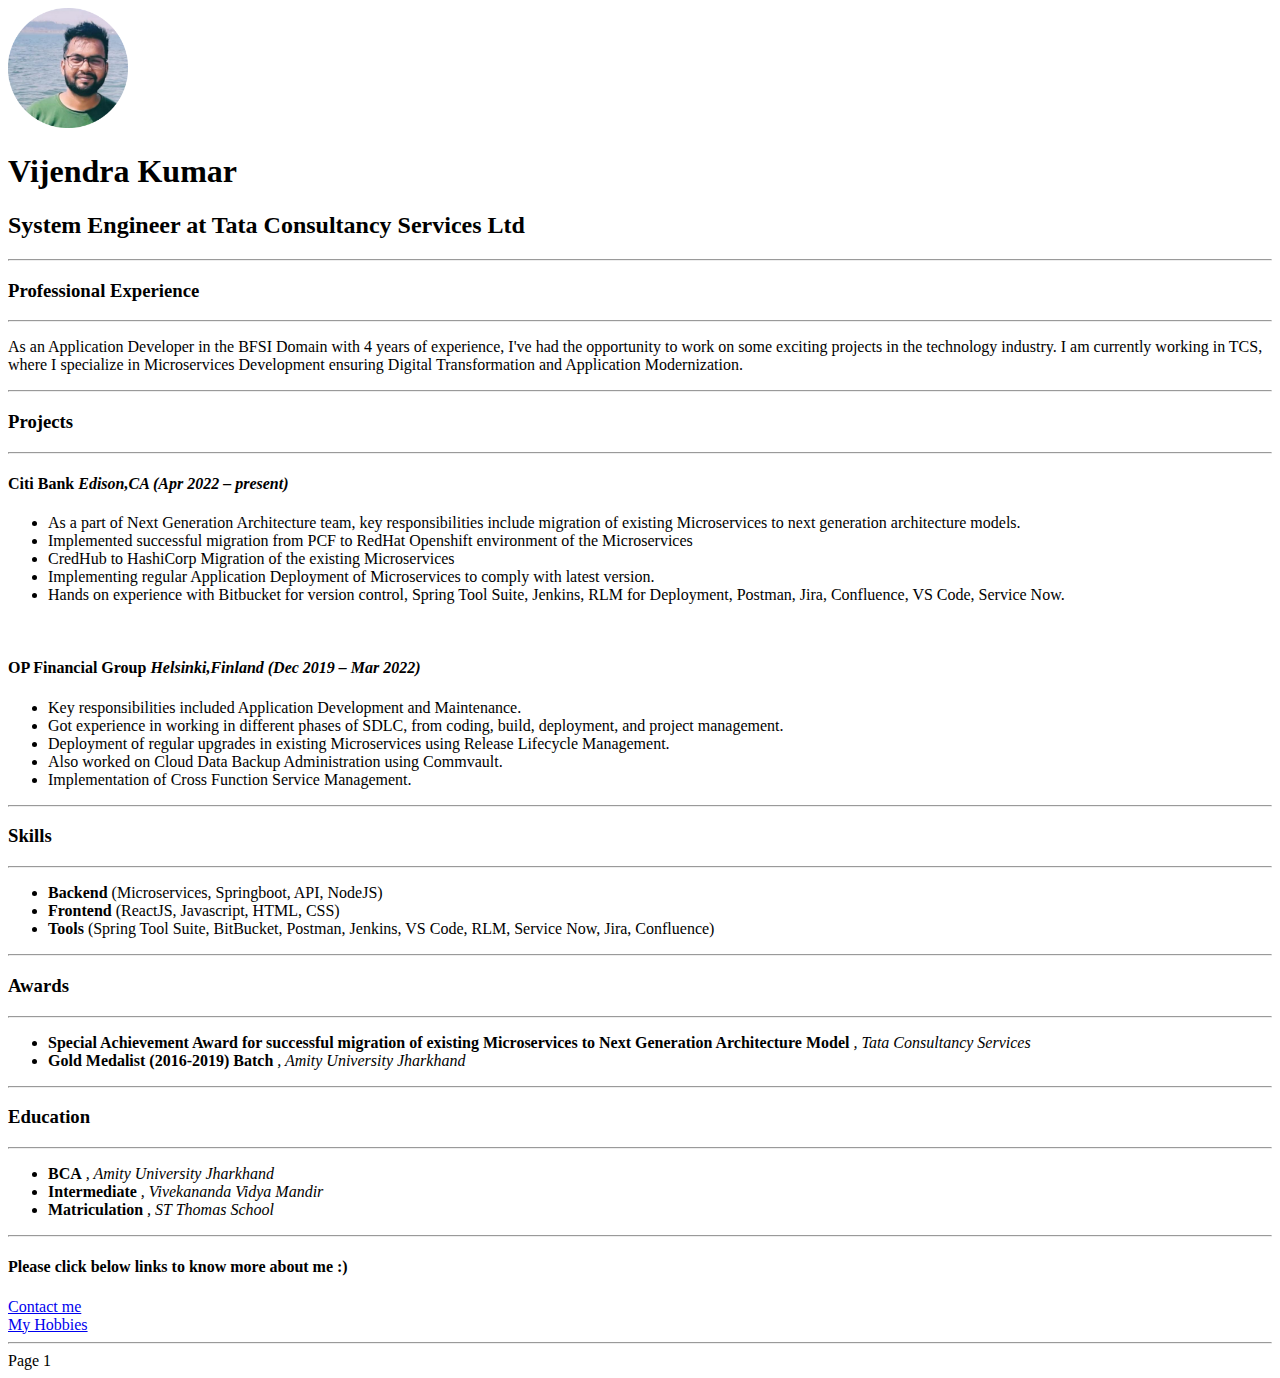
==== index.html @ 3785c18d "Initial Commit" ====
<!DOCTYPE html>
<html lang="en">
<head>
    <meta charset="UTF-8">
    <meta name="viewport" content="width=device-width, initial-scale=1.0">
    <title>My Resume</title>
</head>
<body>
    <img src="./images/circle_pic.png" alt="vijendra pic" height="120">
    <h1>Vijendra Kumar</h1>
    <h2>System Engineer at Tata Consultancy Services Ltd</h2>
    <hr>
    <h3>Professional Experience</h3>
    <hr>
    <p>As an Application Developer in the BFSI Domain with 4 years of experience, I've had the opportunity to work on
        some exciting projects in the technology industry. I am currently working in TCS, where I specialize in Microservices
        Development ensuring Digital Transformation and Application Modernization.</p>
    <hr>
    <h3>Projects</h3>
    <hr>
    <h4>Citi Bank <i>Edison,CA (Apr 2022 – present)</i></h4>
    <ul>
        <li>As a part of Next Generation Architecture team, key responsibilities include migration
            of existing Microservices to next generation architecture models.</li>
        <li>Implemented successful migration from PCF to RedHat Openshift environment of the
            Microservices</li>
        <li>CredHub to HashiCorp Migration of the existing Microservices</li>
        <li>Implementing regular Application Deployment of Microservices to comply with latest
            version.</li>
        <li>Hands on experience with Bitbucket for version control, Spring Tool Suite, Jenkins,
            RLM for Deployment, Postman, Jira, Confluence, VS Code, Service Now.</li>
    </ul>
    <br>
    <h4>OP Financial Group <i>Helsinki,Finland (Dec 2019 – Mar 2022)</i></h4>
    <ul>
        <li>Key responsibilities included Application Development and Maintenance.</li>
        <li>Got experience in working in different phases of SDLC, from coding, build,
            deployment, and project management.
            </li>
        <li>Deployment of regular upgrades in existing Microservices using Release Lifecycle
            Management.</li>
        <li>Also worked on Cloud Data Backup Administration using Commvault.</li>
        <li>Implementation of Cross Function Service Management.
        </li>
    </ul>
    <hr>
    <h3>Skills</h3>
    <hr>
    <ul>
        <li><b>Backend</b> (Microservices, Springboot, API, NodeJS)</li>
        <li><b>Frontend</b>  (ReactJS, Javascript, HTML, CSS)
        </li>
        <li><b>Tools</b> (Spring Tool Suite, BitBucket, Postman, Jenkins, VS Code, RLM, Service Now, Jira, Confluence)
        </li>
    </ul>
    <hr>
    <h3>Awards</h3>
    <hr>
    <ul>
        <li><b>Special Achievement Award for successful migration of existing Microservices to Next Generation
            Architecture Model</b> <i>, Tata Consultancy Services</i></li>
            <li><b>Gold Medalist (2016-2019) Batch</b> <i>, Amity University Jharkhand</i></li>
    </ul>
    <hr>
    <h3>Education</h3>
    <hr>
    <ul>
        <li><b>BCA</b> <i>, Amity University Jharkhand</i></li>
        <li><b>Intermediate</b> <i>, Vivekananda Vidya Mandir</i></li>
        <li><b>Matriculation</b> <i>, ST Thomas School</i></li>
    </ul>
    <hr>
    <h4>Please click below links to know more about me :)</h4>
    <a href="./pages/contact.html">Contact me</a> <br>
    <a href="./pages/hobby.html">My Hobbies</a>
    <hr>
    <footer>Page 1</footer>
</body>
</html>
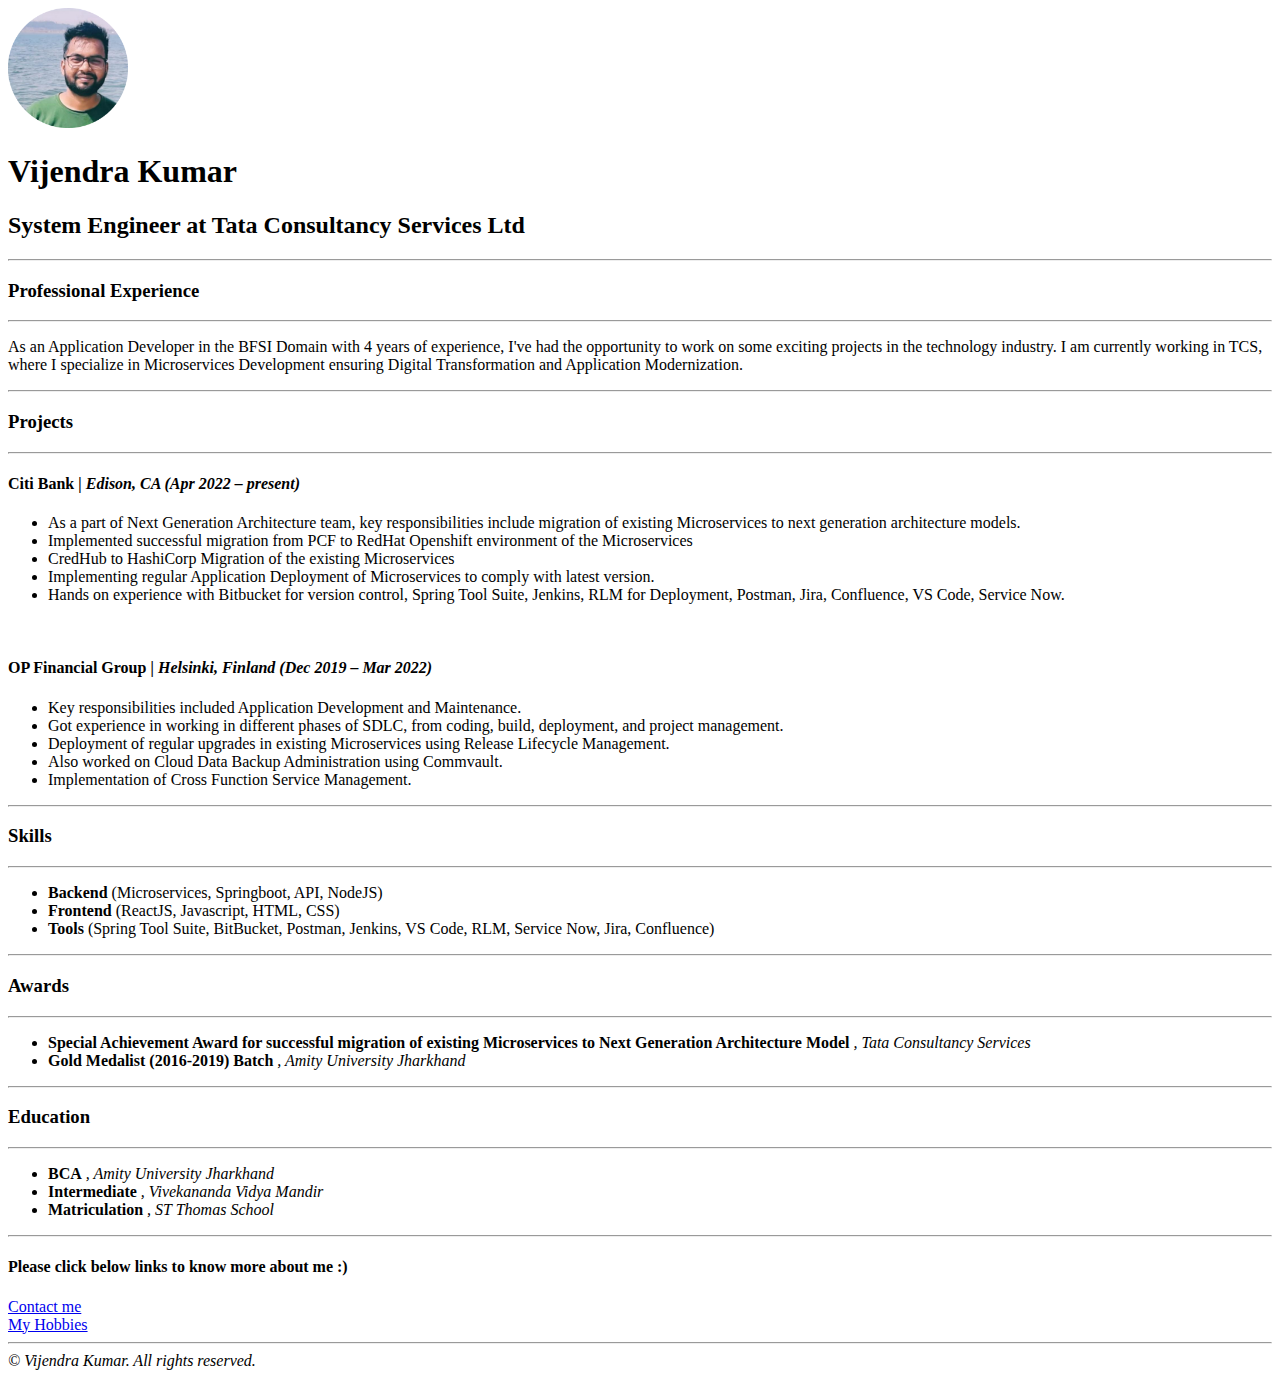
==== commit c9bd8a35: "changed readme, contact page & footer" ====
--- a/index.html
+++ b/index.html
@@ -18,7 +18,7 @@
     <hr>
     <h3>Projects</h3>
     <hr>
-    <h4>Citi Bank <i>Edison,CA (Apr 2022 – present)</i></h4>
+    <h4>Citi Bank <i> | Edison, CA (Apr 2022 – present)</i></h4>
     <ul>
         <li>As a part of Next Generation Architecture team, key responsibilities include migration
             of existing Microservices to next generation architecture models.</li>
@@ -31,7 +31,7 @@
             RLM for Deployment, Postman, Jira, Confluence, VS Code, Service Now.</li>
     </ul>
     <br>
-    <h4>OP Financial Group <i>Helsinki,Finland (Dec 2019 – Mar 2022)</i></h4>
+    <h4>OP Financial Group <i> | Helsinki, Finland (Dec 2019 – Mar 2022)</i></h4>
     <ul>
         <li>Key responsibilities included Application Development and Maintenance.</li>
         <li>Got experience in working in different phases of SDLC, from coding, build,
@@ -74,6 +74,6 @@
     <a href="./pages/contact.html">Contact me</a> <br>
     <a href="./pages/hobby.html">My Hobbies</a>
     <hr>
-    <footer>Page 1</footer>
+    <footer><i>© Vijendra Kumar. All rights reserved.</i></footer>
 </body>
 </html>